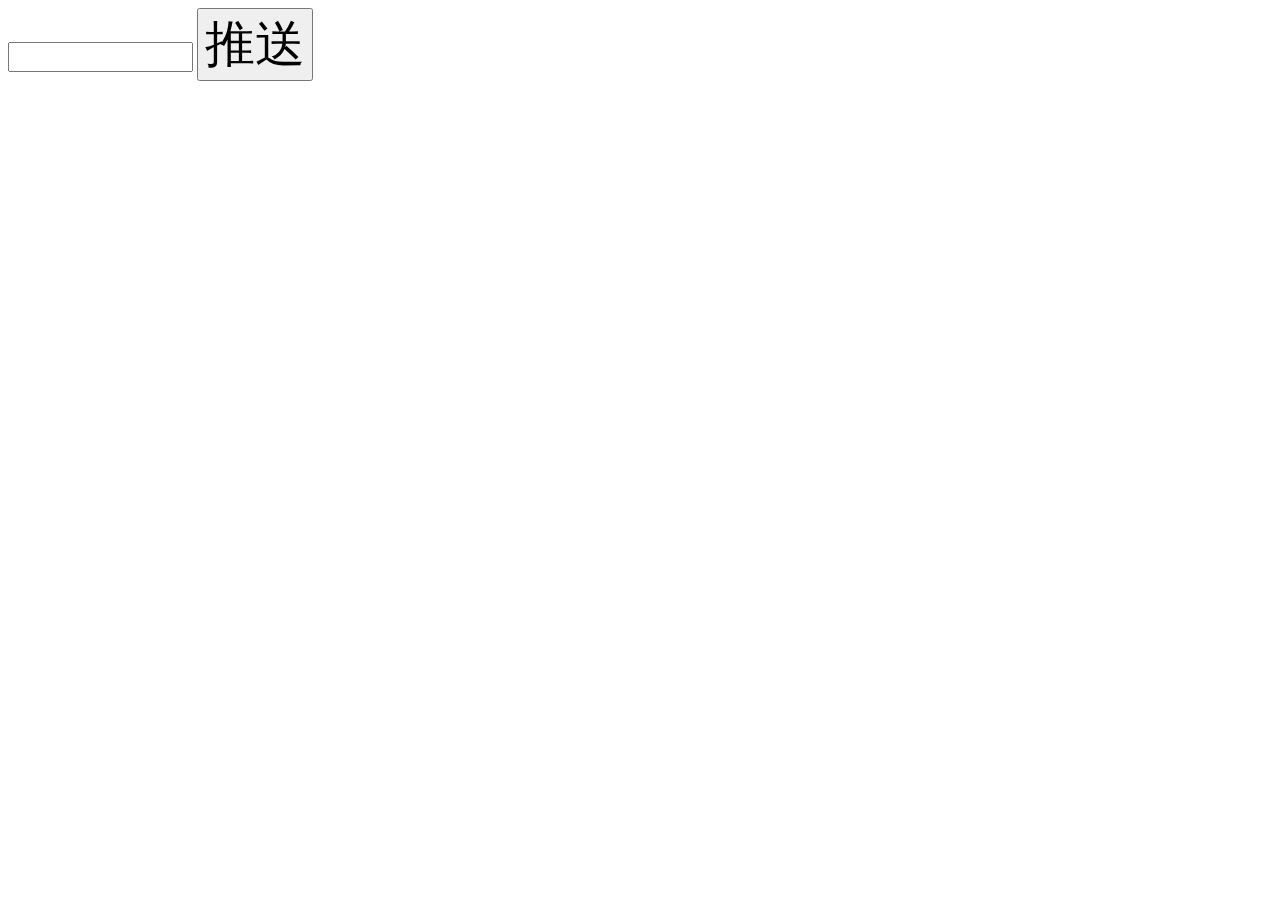
==== src/golang/web_server/www/push_to_kindle.html @ 7945a3f1 "推送页面" ====
<!DOCTYPE <!DOCTYPE html>
<html>
<head>
    <meta charset="utf-8" />
    <meta http-equiv="X-UA-Compatible" content="IE=edge">
    <title>推送到kindle</title>
    <meta name="viewport" content="width=device-width, initial-scale=1">
    <link rel="stylesheet" type="text/css" media="screen" href="main.css" />
    <script src="main.js"></script>
</head>
<body>
    <form name="frm">
        <input class='text' name='email' style='height:30px' align='center'/>
        <input type="submit" id="submit"style="font-size:50px" value="推送" />
    </form>
</body>
<script type="text/script">
    $(document).ready(function(){
        $("p").click(function(){
        $(this).hide();
        });
      });
</script>
</html>
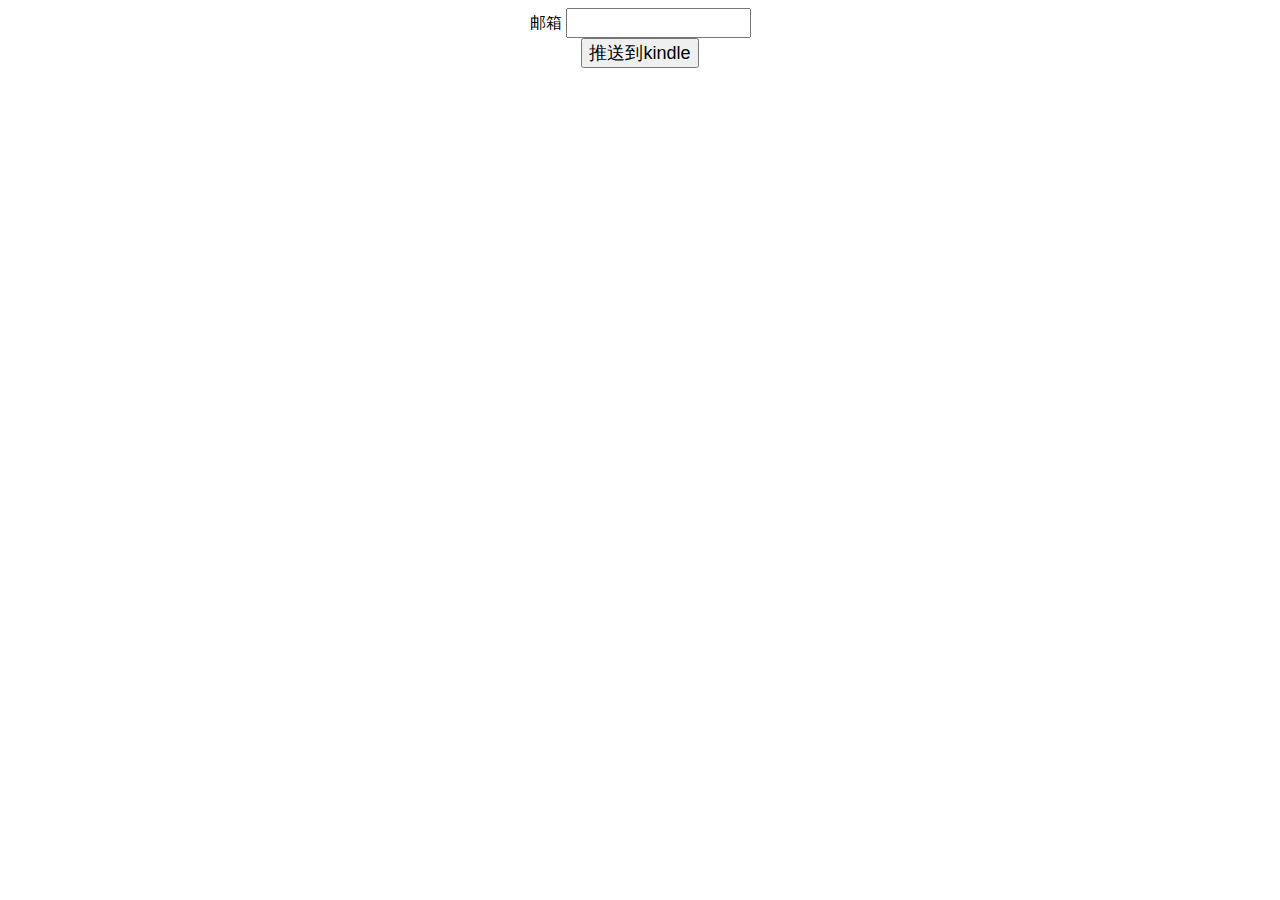
==== commit cbbc71be: "获取link参数" ====
--- a/src/golang/web_server/www/push_to_kindle.html
+++ b/src/golang/web_server/www/push_to_kindle.html
@@ -9,16 +9,22 @@
     <script src="main.js"></script>
 </head>
 <body>
-    <form name="frm">
-        <input class='text' name='email' style='height:30px' align='center'/>
-        <input type="submit" id="submit"style="font-size:50px" value="推送" />
+    <form id="frm" align="center" action="/api/push" method="post" >
+        <label>邮箱</label>
+        <input class="text" name="email" id="email" style="height:30px" align="center"/>
+        <input type="hidden" name="entry" id="entry" value="">
+        <br>
+        <input type="submit" id="submit" style="font-size:large" value="推送到kindle" />
     </form>
 </body>
-<script type="text/script">
-    $(document).ready(function(){
-        $("p").click(function(){
-        $(this).hide();
-        });
-      });
+<script type="text/javascript">
+function GetQueryString(name){
+     var reg = new RegExp("(^|&)"+ name +"=([^&]*)(&|$)");
+     var r = window.location.search.substr(1).match(reg);
+     if(r!=null)return  unescape(r[2]); return null;
+}
+    window.onload= function(){
+        document.getElementById("entry").value=GetQueryString("link")
+      };
 </script>
 </html>